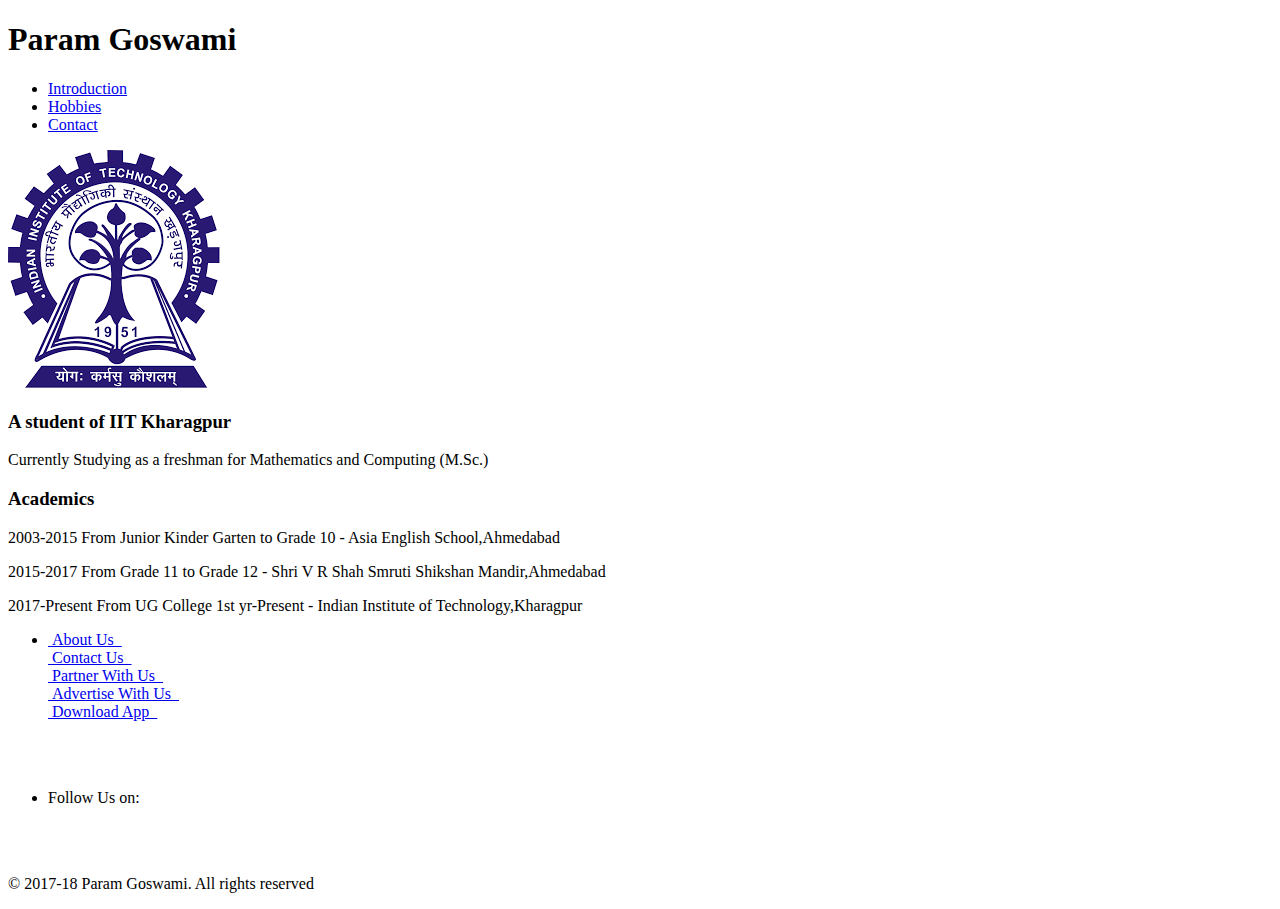
==== index.html @ 14fe1611 "Add files via upload" ====
﻿<!DOCTYPE html>
<html>
	<head>
		<meta charset="utf-8">
		<meta name="viewport" content ="width=device-width">
		<title>PARAM GOSWAMI | Welcome</title>
		<link rel="stylesheet" href="css\style.css">
	</head>
	<body>
		<header>
			<div class="container">
				<div id="branding">
					<h1>Param Goswami</h1>
				</div>
				<nav>
					<ul>
					 <li class="current"><a href="index.html">Introduction</a></li>
					 <li><a href="hobbies.html">Hobbies</a></li>
					 <li><a href="contact.html">Contact</a></li>
				</nav>	
			</div>
		</header>
		<section id="showcase">
			<img src="./iit.png" class="iit-image"/>
			<div class="container">
				<h3>A student of IIT Kharagpur</h3>
				<p> Currently Studying as a freshman for Mathematics and Computing (M.Sc.)</p>
			</div>
		</section>
		<!--section id="newsletter">
			<div class="container">
			<h4>For more info,subscribe to my newsletter</h4>
			<form>
				<input type="email" placeholder="Enter your email"></input>
				<button type="submit" class="button_1">Subscribe</button>
			</form>	
			</div>
		</section-->
		<section id="More information">
			<div class="container">
			<h3>
			Academics
			</h3>
			<p>
			2003-2015 From Junior Kinder Garten to Grade 10 - Asia English School,Ahmedabad
			</p>
			<p>
			2015-2017 From Grade 11 to Grade 12 - Shri V R Shah Smruti Shikshan Mandir,Ahmedabad</p>
			<p>2017-Present From UG College 1st yr-Present - Indian Institute of Technology,Kharagpur</p>
				</div>
		</section> 	

		<footer class="footer">
			<div class="footer-navbar-div">
				<ul class="footer-navbar">
					<li class="links">
						<div class="first-link-head"><a href="#" class="link-heads"> &nbspAbout Us&nbsp&nbsp</a></div>
						<div class="other-link-head"><a href="#" class="link-heads"> &nbspContact Us&nbsp&nbsp</a></div>
						<div class="other-link-head"><a href="#" class="link-heads"> &nbspPartner With Us&nbsp&nbsp</a></div>
						<div class="other-link-head"><a href="#" class="link-heads"> &nbspAdvertise With Us&nbsp&nbsp</a></div>
						<div class="last-link-head"><a href="#" class="link-heads"> &nbspDownload App&nbsp&nbsp</a></div>
					</li>
				</ul>
				<br/><br/>
				<ul class="footer-navbar">
					<li>Follow Us on:
						<div class="social-icons">
							<a class="fa fa-facebook" title="Facebook" target="_blank" href="https://www.facebook.com"></a>
							<a class="fa fa-google-plus" title="Google Plus" target="_blank" href="https://www.gmail.com"></a>
							<a class="fa fa-twitter" title="Twitter" target="_blank" href="https://www.twitter.com"></a>
							<a class="fa fa-instagram" title="Instagram" target="_blank" href="https://www.instagram.com"></a>
						</div>
					</li>
				</ul>
			</div>
			<br/><br/>
			<p class="copyright">© 2017-18 Param Goswami. All rights reserved</p>
		</footer>
	</body>
</html>
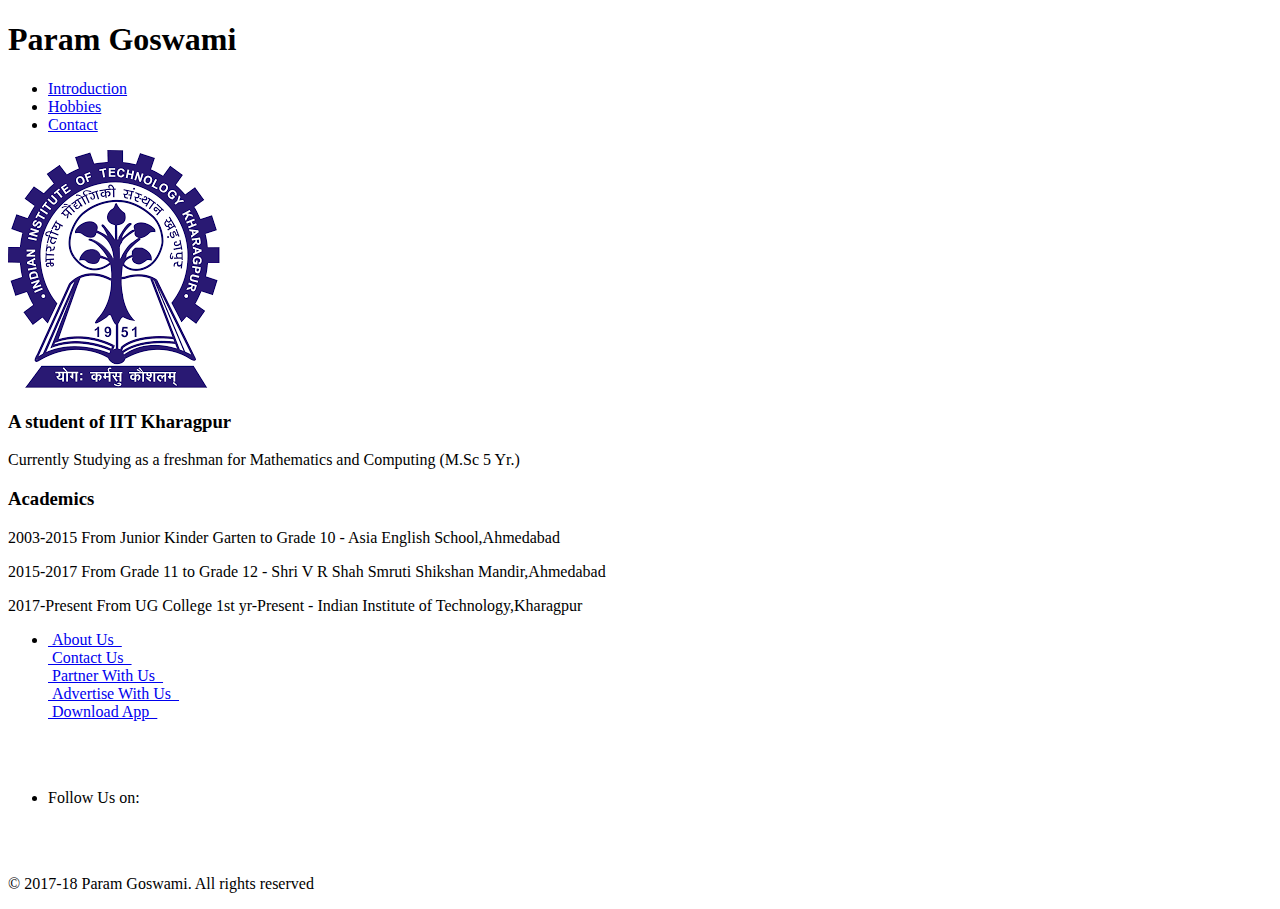
==== commit 068dc901: "Update index.html" ====
--- a/index.html
+++ b/index.html
@@ -1,4 +1,4 @@
-﻿<!DOCTYPE html>
+<!DOCTYPE html>
 <html>
 	<head>
 		<meta charset="utf-8">
@@ -24,20 +24,23 @@
 			<img src="./iit.png" class="iit-image"/>
 			<div class="container">
 				<h3>A student of IIT Kharagpur</h3>
-				<p> Currently Studying as a freshman for Mathematics and Computing (M.Sc.)</p>
+				<p>Currently Studying as a freshman for Mathematics and Computing (M.Sc 5 Yr.)</p>
 			</div>
 		</section>
 		<!--section id="newsletter">
 			<div class="container">
+		
 			<h4>For more info,subscribe to my newsletter</h4>
 			<form>
 				<input type="email" placeholder="Enter your email"></input>
 				<button type="submit" class="button_1">Subscribe</button>
 			</form>	
+		
 			</div>
 		</section-->
 		<section id="More information">
 			<div class="container">
+			<div class="text">
 			<h3>
 			Academics
 			</h3>
@@ -47,7 +50,7 @@
 			<p>
 			2015-2017 From Grade 11 to Grade 12 - Shri V R Shah Smruti Shikshan Mandir,Ahmedabad</p>
 			<p>2017-Present From UG College 1st yr-Present - Indian Institute of Technology,Kharagpur</p>
-				</div>
+			</div>	</div>
 		</section> 	
 
 		<footer class="footer">
@@ -77,4 +80,4 @@
 			<p class="copyright">© 2017-18 Param Goswami. All rights reserved</p>
 		</footer>
 	</body>
-</html>+</html>
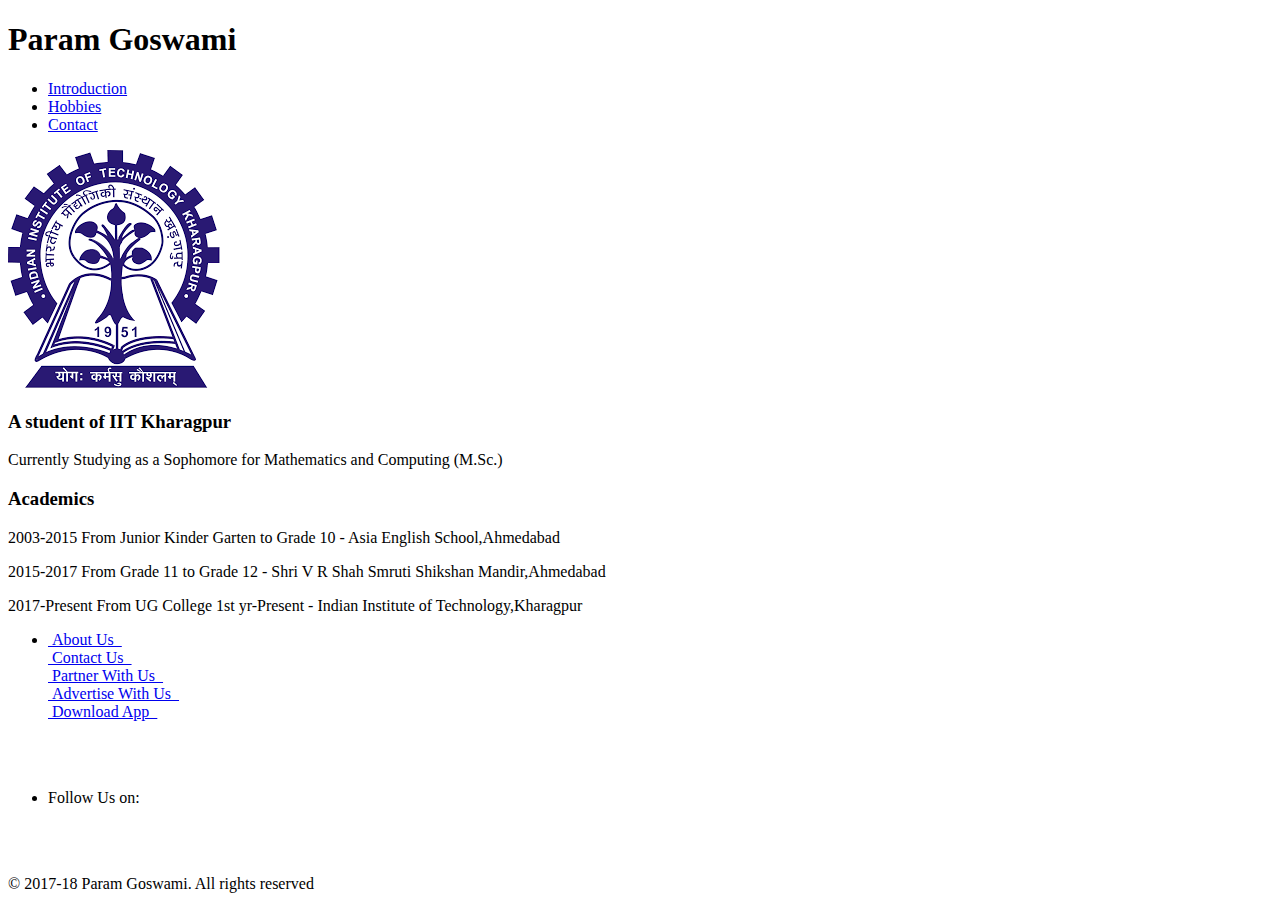
==== commit d10d89f0: "Update index.html" ====
--- a/index.html
+++ b/index.html
@@ -24,7 +24,7 @@
 			<img src="./iit.png" class="iit-image"/>
 			<div class="container">
 				<h3>A student of IIT Kharagpur</h3>
-				<p>Currently Studying as a freshman for Mathematics and Computing (M.Sc 5 Yr.)</p>
+				<p> Currently Studying as a Sophomore for Mathematics and Computing (M.Sc.)</p>
 			</div>
 		</section>
 		<!--section id="newsletter">
